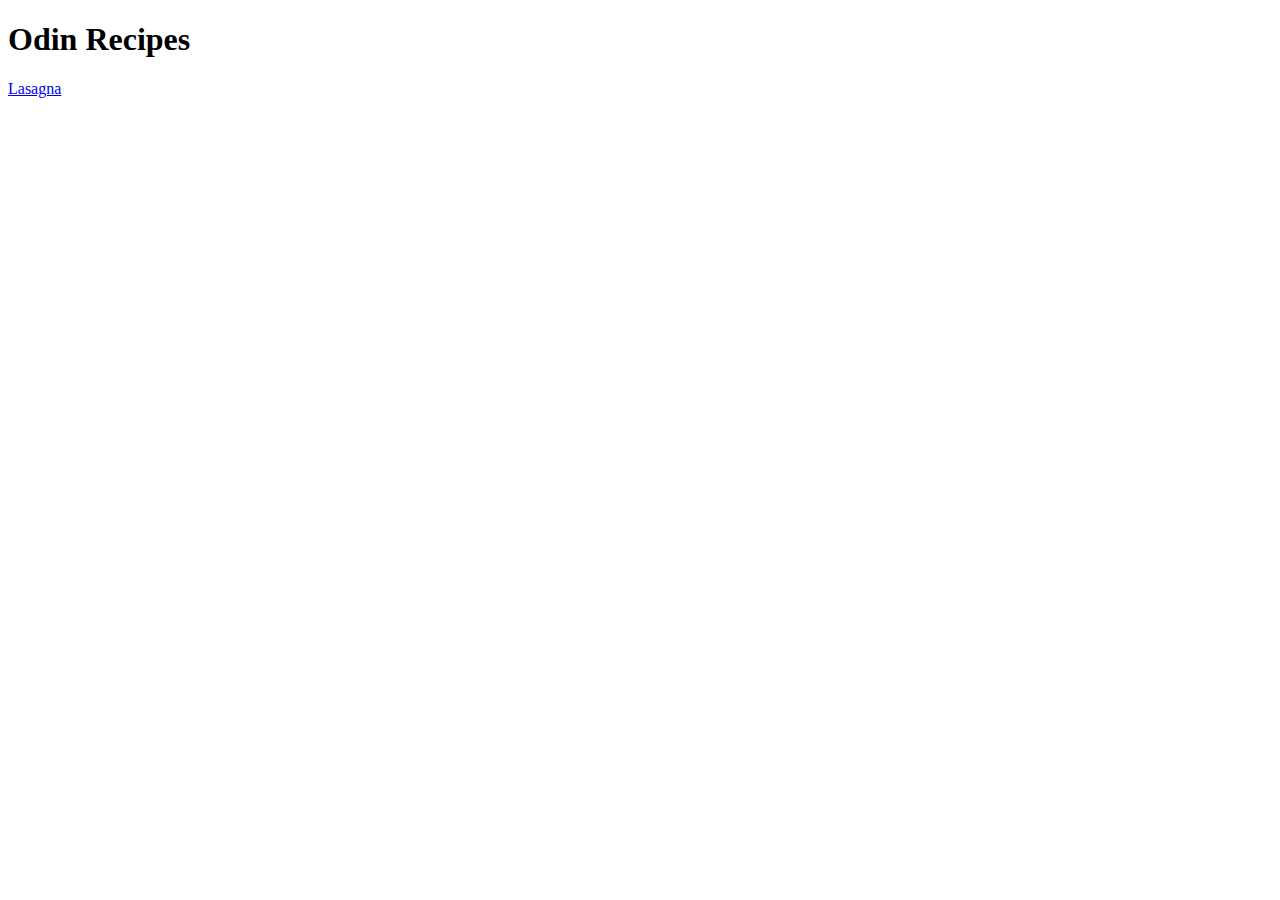
==== index.html @ 24784955 "Link Lasagna page to index.html" ====
<!DOCTYPE html>
<html lang="en">
    <head>
        <meta charset="UTF-8">
        <title>Recipes</title>
    </head>

    <body>
        <h1>Odin Recipes</h1>

        <a href="./recipes/lasagna.html">Lasagna</a>
    </body>
</html>
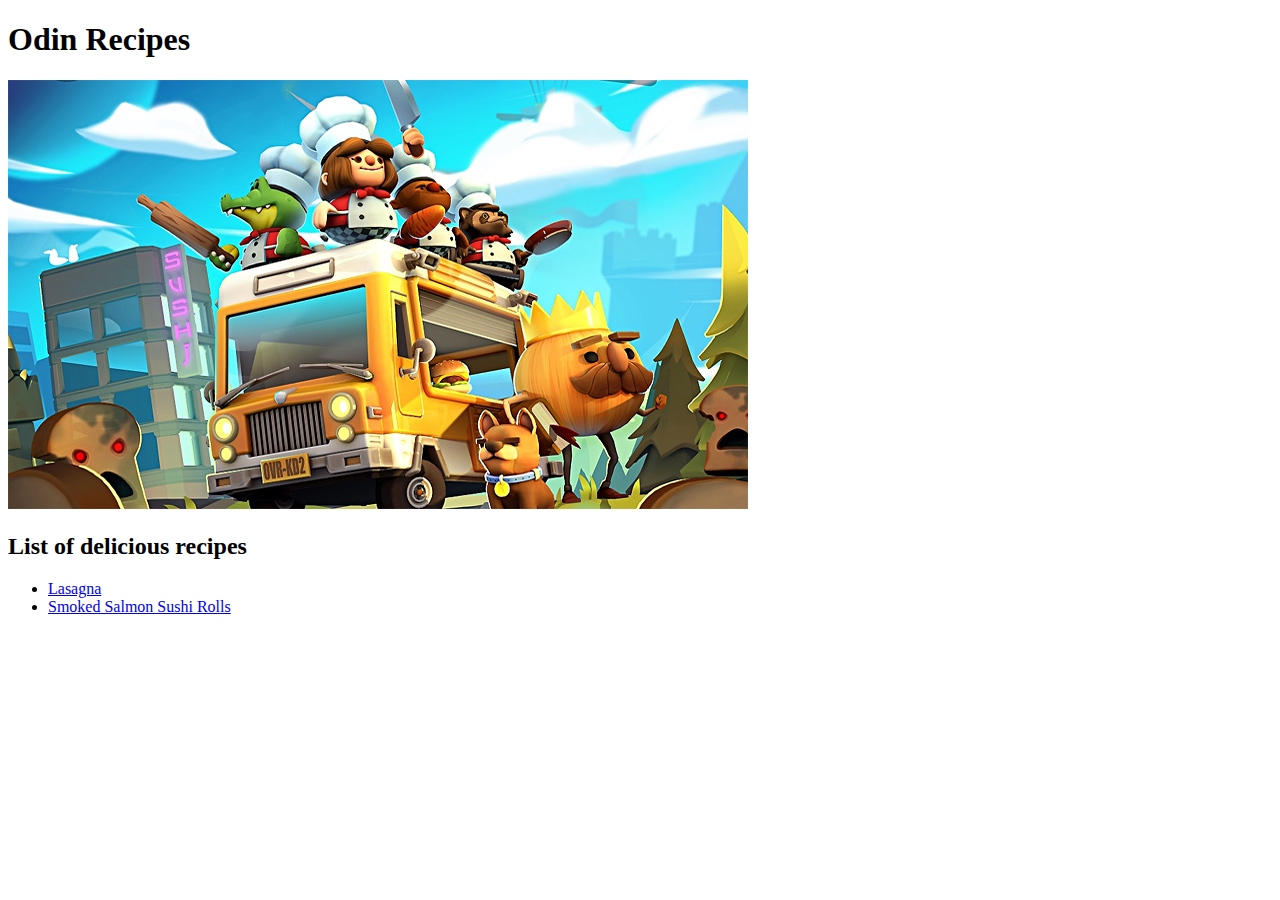
==== commit 36d1913b: "Second recipe done!" ====
--- a/index.html
+++ b/index.html
@@ -7,7 +7,13 @@
 
     <body>
         <h1>Odin Recipes</h1>
-
-        <a href="./recipes/lasagna.html">Lasagna</a>
+        <img src="./images/intro.jpg" alt="Main page funny image">
+        
+        <h2>List of delicious recipes</h2>
+        <ul>
+            <li><a href="./recipes/lasagna.html">Lasagna</a></li>
+            <li><a href="./recipes/sushi.html">Smoked Salmon Sushi Rolls</a></li>
+        </ul>
+        
     </body>
 </html>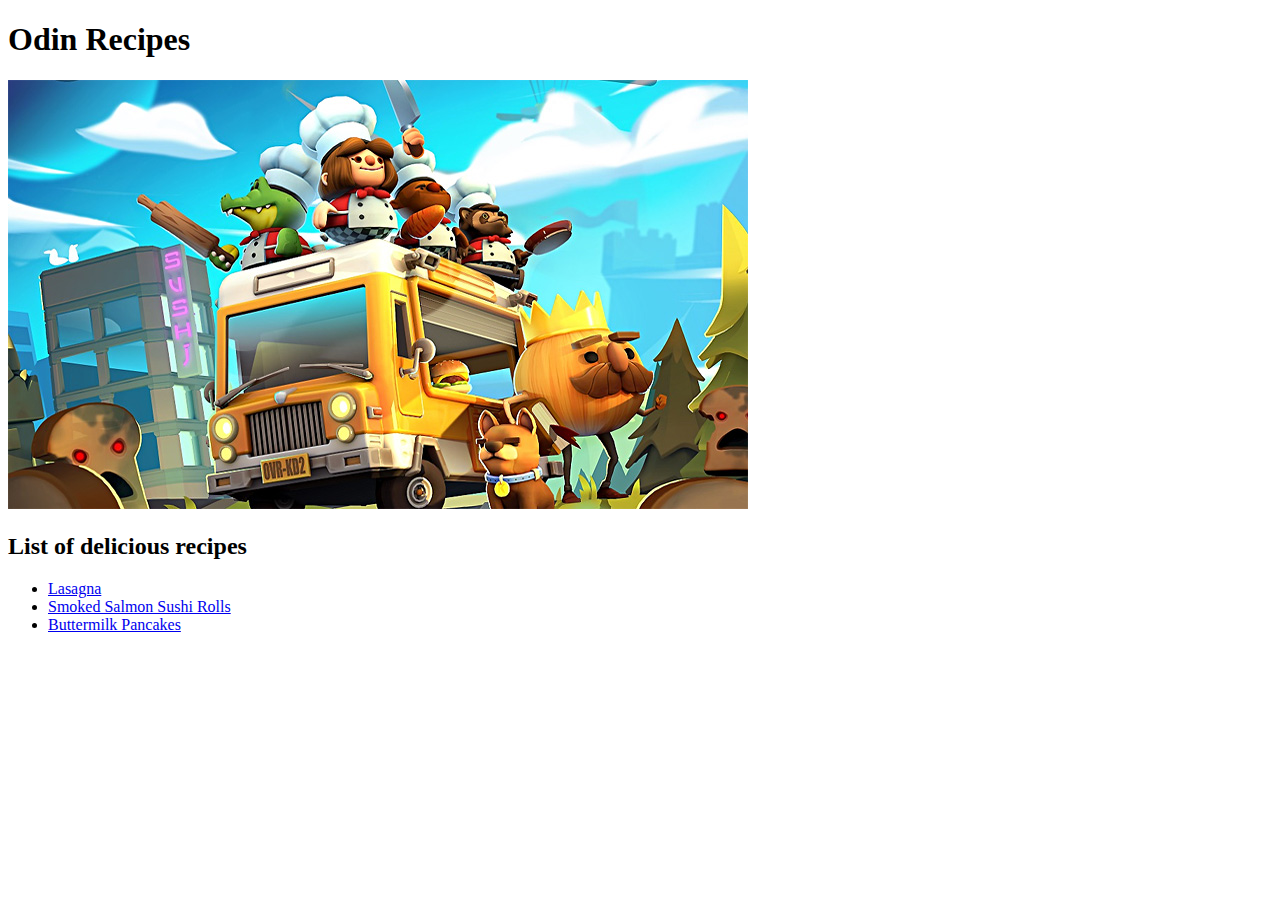
==== commit 3169e50f: "All recipes done and correctly linked to index" ====
--- a/index.html
+++ b/index.html
@@ -13,6 +13,7 @@
         <ul>
             <li><a href="./recipes/lasagna.html">Lasagna</a></li>
             <li><a href="./recipes/sushi.html">Smoked Salmon Sushi Rolls</a></li>
+            <li><a href="./recipes/pancakes.html">Buttermilk Pancakes</a></li>
         </ul>
         
     </body>
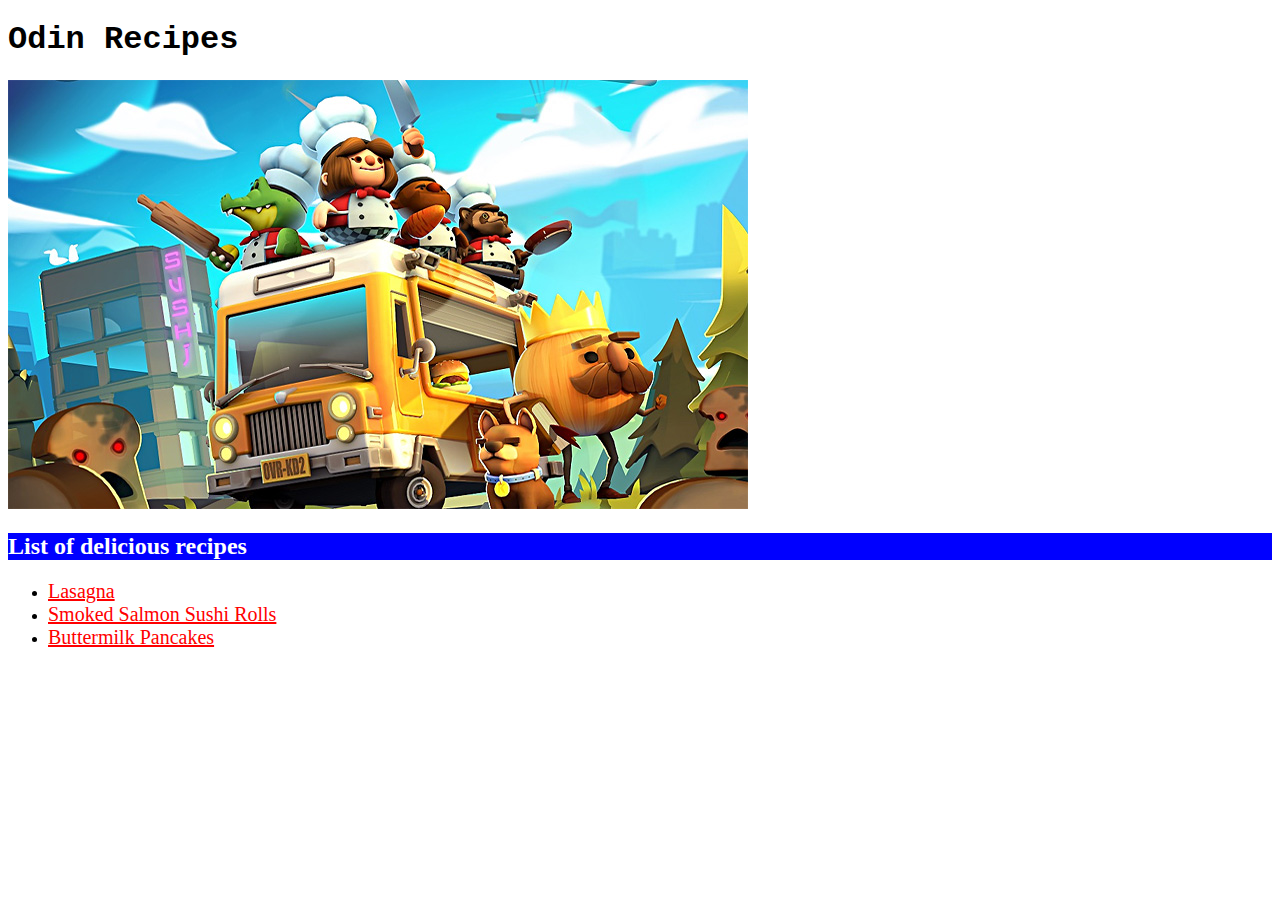
==== commit fb419131: "Changing properties" ====
--- a/index.html
+++ b/index.html
@@ -3,6 +3,7 @@
     <head>
         <meta charset="UTF-8">
         <title>Recipes</title>
+        <link rel="stylesheet" href="style.css"> 
     </head>
 
     <body>
--- a/style.css
+++ b/style.css
@@ -0,0 +1,13 @@
+h1 {
+    font-family: 'Courier New', Courier, monospace;
+}
+
+h2 {
+    background-color: blue;
+    color: white;
+}
+
+li a {
+    font-size: 20px;
+    color: red;
+}